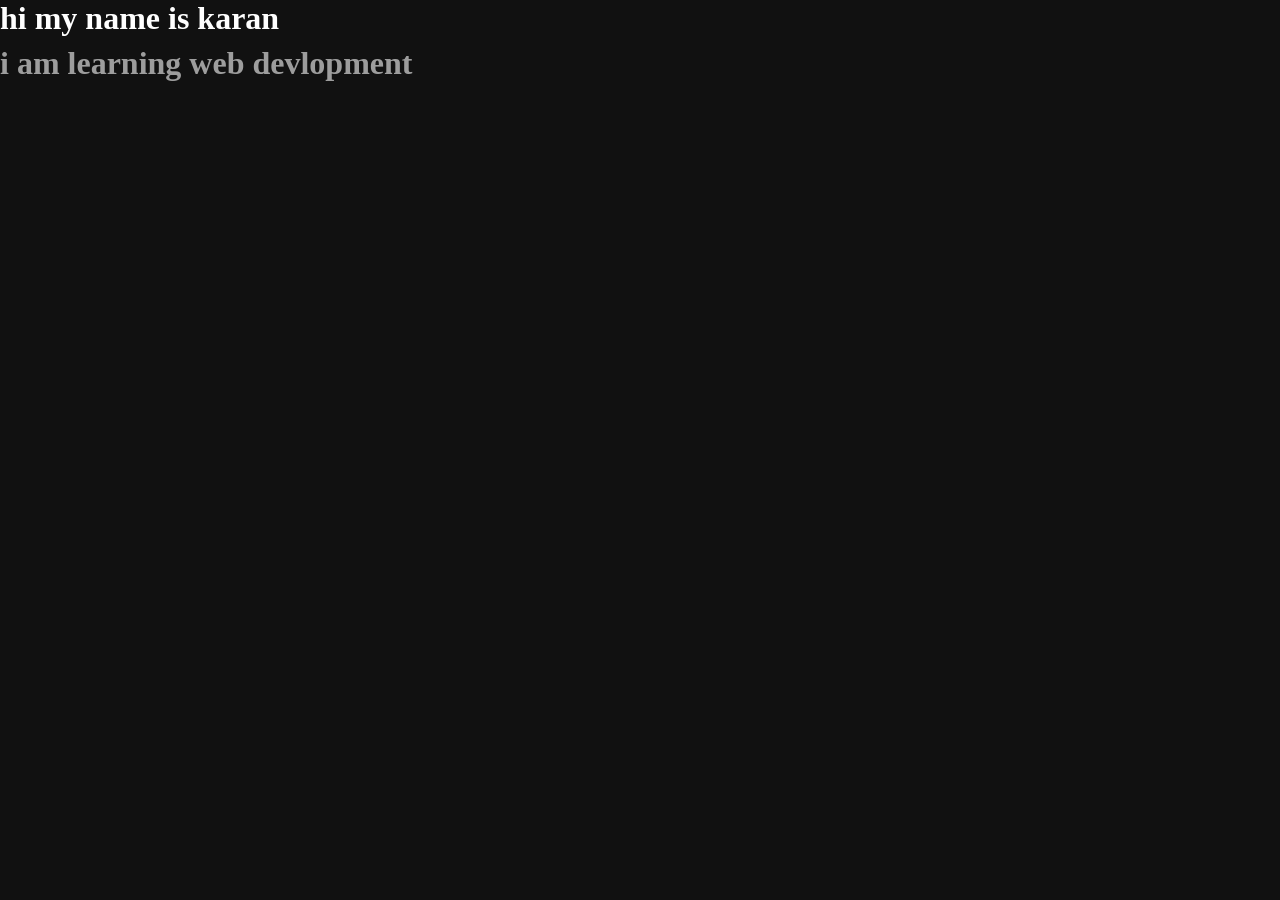
==== textAnnimation/index.html @ 93bb7ff6 "gsap first lecture" ====
<!DOCTYPE html>
<html lang="en">
<head>
    <meta charset="UTF-8">
    <meta name="viewport" content="width=device-width, initial-scale=1.0">
    <title>Document</title>
    <link rel="stylesheet" href="style.css">
</head>
<body>
    <h1>hi my name is karan</h1>
    <h1>i am learning web devlopment</h1>
    <h1>happy to talk about my skills</h1>
    <div class="cursor"></div>
    <script src="https://cdnjs.cloudflare.com/ajax/libs/gsap/3.15.0/gsap.min.js" integrity="sha512-oJ8QbaQThQoJZ7oEv+29jfPM6CcP+zUxh3PKJs1vyOhx0UraUrE7PQgeItu3dOuCJyrzWpoYMsVjkkPEBzbUqw==" crossorigin="anonymous" referrerpolicy="no-referrer"></script>
    <script src="script.js"></script>
</body>
</html>
---- textAnnimation/style.css ----
*{
    margin: 0;
    padding: 0;
    box-sizing: border-box;
    color: #fff;
}
html,body{
    height: 100%;
    width: 100%;
    background-color: #111;
}
#box{
    background-color: red;
    width: 100px;
    /* transform: translateX(200px); */
    height: 100px;
}
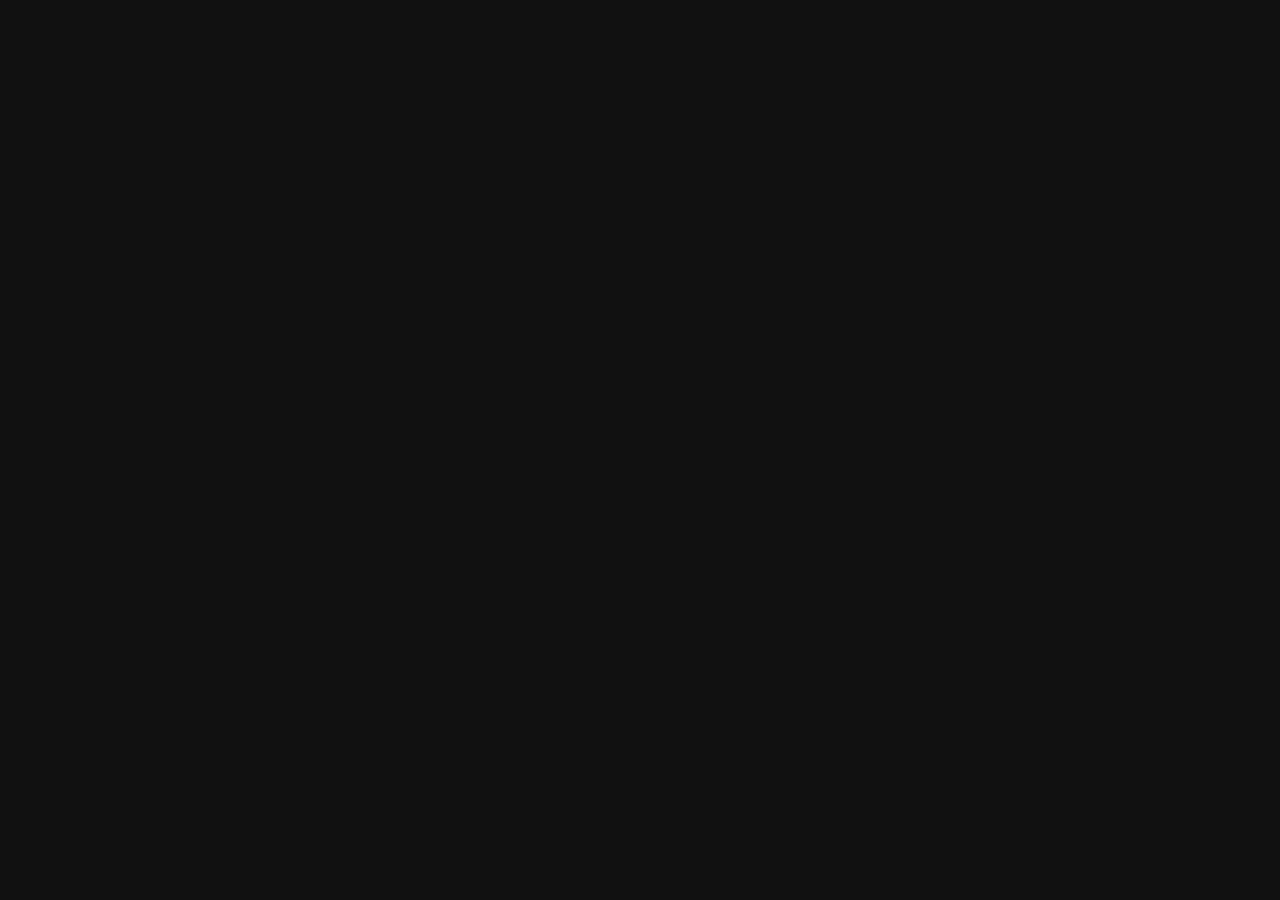
==== commit 068289d0: "scroll trigger learn" ====
--- a/textAnnimation/index.html
+++ b/textAnnimation/index.html
@@ -7,9 +7,9 @@
     <link rel="stylesheet" href="style.css">
 </head>
 <body>
-    <h1>hi my name is karan</h1>
+    <!-- <h1>hi my name is karan</h1>
     <h1>i am learning web devlopment</h1>
-    <h1>happy to talk about my skills</h1>
+    <h1>happy to talk about my skills</h1> -->
     <div class="cursor"></div>
     <script src="https://cdnjs.cloudflare.com/ajax/libs/gsap/3.15.0/gsap.min.js" integrity="sha512-oJ8QbaQThQoJZ7oEv+29jfPM6CcP+zUxh3PKJs1vyOhx0UraUrE7PQgeItu3dOuCJyrzWpoYMsVjkkPEBzbUqw==" crossorigin="anonymous" referrerpolicy="no-referrer"></script>
     <script src="script.js"></script>
--- a/textAnnimation/style.css
+++ b/textAnnimation/style.css
@@ -9,6 +9,7 @@
     width: 100%;
     background-color: #111;
 }
+ 
 #box{
     background-color: red;
     width: 100px;
